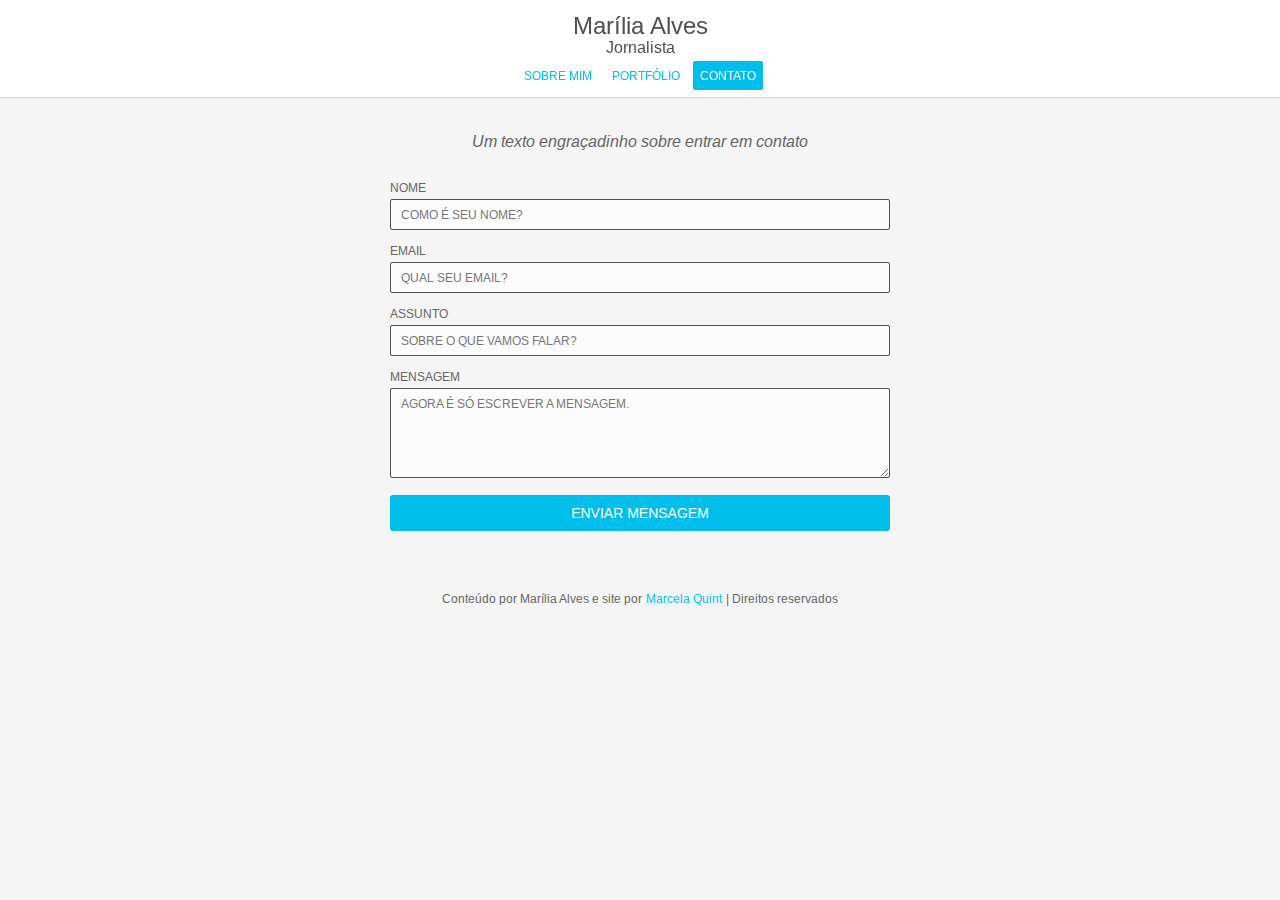
==== contact.html @ 18a03ed5 "Another journalist is trying to conquer the world" ====
<!DOCTYPE html>
<html lang="pt-br">
<head>
	<meta charset="utf-8"/>
	<title>Marília Alves - Jornalista</title>

	<!--[if lte IE 8]> 
	<script src="http://html5shiv.googlecode.com/svn/trunk/html5.js"></script>
	<![endif]-->

	<!-- Metas -->
	<meta name="viewport" content="width=device-width, initial-scale=1, user-scalable=no"/>
	<meta name="description" content="Site da jornalista freelancer Marília Alves, residente em Florianópolis, SC."/>
	<meta name="author" content="Marcela Quint"/>
	<meta name="rating" content="general"/>
	<meta name="revisit-after" content="1 month"/>

	<!-- CSS -->
	<link rel="stylesheet" media="screen" href="css/reset.css"/>
	<link rel="stylesheet" media="screen" href="css/style.css"/>

	<!-- Web Fonts -->
	<link href='http://fonts.googleapis.com/css?family=Arimo:400,700,400italic,700italic' rel='stylesheet' type='text/css'>
	<link href="//netdna.bootstrapcdn.com/font-awesome/4.0.3/css/font-awesome.css" rel="stylesheet">

	<!-- Fav and Devices icons -->
	<!-- Standart Favicon -->
	<link rel="shortcut icon" type="image/png" href="img/deviceIcons/favicon.png"/>
	<!-- For non-Retina iPhone, iPod Touch, and Android 2.1+ devices: -->
	<link rel="apple-touch-icon-precomposed" href="img/deviceIcons/apple-touch-icon-precomposed.png"/>
	<!-- For first- and second-generation iPad: -->
	<link rel="apple-touch-icon-precomposed" sizes="72x72" href="img/deviceIcons/apple-touch-icon-72x72-precomposed.png"/>
	<!-- For iPhone with high-resolution Retina display: -->
	<link rel="apple-touch-icon-precomposed" sizes="114x114" href="img/deviceIcons/apple-touch-icon-114x114-precomposed.png"/>
	<!-- For third-generation iPad with high-resolution Retina display: -->
	<link rel="apple-touch-icon-precomposed" sizes="144x144" href="img/deviceIcons/apple-touch-icon-144x144-precomposed.png"/>

	<!-- Facebook -->
	<meta property="og:site_name" content="Marília Alves - Jornalista"/>
	<meta property="og:url" content="http://lilaalves.com"/>
	<meta property="og:title" content="Jornalismo Freelancer"/>
	<meta property="og:description" content="Site da jornalista freelancer Marília Alves, residente em Florianópolis, SC."/>
	<meta property="og:type" content="website"/>
	<meta property="og:image" content="http://lilaalves.com/img/profile.png"/>

	<!-- Google Analytics -->
	<script type="text/javascript">
		var _gaq = _gaq || [];
		_gaq.push(['_setAccount', 'UA-xxxxxxx']);
		_gaq.push(['_setDomainName', 'aconchegolar.com.br']);
		_gaq.push(['_trackPageview']);

		(function() {
		var ga = document.createElement('script'); ga.type = 'text/javascript'; ga.async = true;
		ga.src = ('https:' == document.location.protocol ? 'https://ssl' : 'http://www') + '.google-analytics.com/ga.js';
		var s = document.getElementsByTagName('script')[0]; s.parentNode.insertBefore(ga, s);
		})();
	</script>
</head>
<body>
	<section class="main">
		<header class="mainHeader">
			<h1>Marília Alves</h1>
			<h2>Jornalista</h2>
			<nav>
				<!-- <a>Blog</a> -->
				<a href="index.html">Sobre mim</a>
				<a href="portfolio.html">Portfólio</a>
				<a class="active">Contato</a>
			</nav>
		</header>
		<div class="wrapper">
			<section class="content contact">
				<h4>Um texto engraçadinho sobre entrar em contato</h4>
				<form action="sendmail.php" method="post">	
					<div class="field text">
						<label for="name">Nome</label>
						<input id="name" class="text placeholder" type="text" placeholder="Como é seu nome?" name="name">
					</div>
					<div class="field text">
						<label for="email">Email</label>
						<input id="email" class="text placeholder" type="text" placeholder="Qual seu email?" name="email">
					</div>
					<div class="field text">
						<label for="subject">Assunto</label>
						<input id="subject" class="text placeholder" type="text" placeholder="Sobre o que vamos falar?" name="subject">
					</div>
					<div class="field message">
						<label for="message">Mensagem</label>
						<textarea id="message" class="placeholder" placeholder="Agora é só escrever a mensagem." name="message"></textarea>
					</div>
					<div class="clearfix button">
					<input class="submit" type="submit" name="submit" onclick="return validate()" value="enviar mensagem">
					</div>
				</form>
			</section><!-- end of .content -->
			<footer>
			<p>Conteúdo por Marília Alves e site por 
			<a target="_blank" href="http://marcelaquint.com/">Marcela Quint</a>
			| Direitos reservados
			</footer>
		</section>
	<div><!-- end of .wrapper -->
	<!-- Scripts -->
	<script type="text/javascript" src="http://bitbucket.org/mckamey/cssuseragent/raw/tip/cssua.min.js"></script>
	<script type="text/javascript" src="https://ajax.googleapis.com/ajax/libs/jquery/2.0.3/jquery.min.js"></script>
</body>
</html>
---- css/style.css ----
/********************************************/
/* General */
/********************************************/
body {
	font-family: 'Arimo', sans-serif;
	font-size: 10px;
	color: rgba(100,100,100, 1);
	background: rgba(245, 245, 245, 1);
	transition: color 0.1s ease-in-out, background 0.3s ease-in-out;
}


.main {
	position: relative;
	min-width: 320px;
}


.wrapper {	
	max-width: 520px;
	margin: 0 auto;
	top: 130px;
	position: relative;
	padding: 0 10px; 	
}

a {
	color: rgba(0,190,235,1);
	padding: 1px;
	border-radius: 2px;
	background: transparent;	
}

a:hover {
	background-color: rgba(0,190,235,1);
	color: rgba(255,255,255,1);
}
/********************************************/
/* mainHeader */
/********************************************/
.mainHeader {
	position: fixed;
	top: 0;
	right: 0;
	left: 0;
	padding: 15px 10px;
	background-color: rgba(255,255,255, 0.95);
	box-shadow: 0px 1px 2px rgba(0,0,0, 0.15);
	min-width: 320px;
	z-index: 10;
	text-align: center;

}

h1 {
	font-size: 2.4em;
	color: rgba(80,80,80, 1);
	font-weight: normal;
}

h2 {
	font-size: 1.6em;
	color: rgba(80,80,80, 1);
	font-weight: normal;
	margin-bottom: 15px;
}

nav a {
	text-transform: uppercase;
	padding: 7px;
	font-size: 1.2em;
	color: rgba(0,190,235,1);
	border-radius: 2px;
	background: transparent;	
	margin-right: 3px;
	transition: color 0.1s ease-in-out, background 0.3s ease-in-out;
}

nav a:last-child {margin-right: 0;}

nav a:hover {
	background-color: rgba(0,190,235,1);
	color: rgba(255,255,255,1);
}

nav a.active {
	background-color: rgba(0,190,235,1);
	color: rgba(255,255,255,1);
}

h3 {
	font-size: 1.8em;
	font-weight: normal;
	margin-bottom: 5px;
	text-align: center;
	line-height: 1.4em;
}

h4 {
	font-size: 1.6em;
	font-weight: normal;
	margin-bottom: 30px;
	font-style: italic;
	text-align: center;
	line-height: 1.4em;
}

/********************************************/
/* content */
/********************************************/
/* about */
.content {margin-bottom: 60px;}

p {
	font-size: 1.4em;
	margin-bottom: 10px;
	line-height: 1.4em;
}

.about img { 
	width: 140px;
	height: 140px;
	margin-bottom: 15px;
	border-radius: 70px;
    display: block;
    margin-left: auto;
    margin-right: auto;
}


.about p:last-child {
	margin-bottom: 0;
}

/* contact */
.contact {text-align: center;}

.field {
	margin-bottom: 15px;
}

label {
	display: block;
	text-align:left;
	text-transform: uppercase;
	font-size: 1.2em;
	margin-bottom: 5px;
	}

input.text,
textarea {
	border: solid 1px rgba(80,80,80, 1);
	padding: 7px 10px;
	font-size: 1em;
	width: 100%;
	border-radius: 2px;
	background: rgba(252,252,252,1);

}

input.text:hover,
textarea:hover {
	background: rgba(255,255,255,1);
	border: solid 1px rgba(50,50,50, 1);
}

input.text:focus,
textarea:focus {
	background: rgba(255,255,255,1);
	border: solid 1px rgba(20,20,20, 1);
	box-shadow: 0 1px 1px rgba(20,20,20, 0.2);
}

input.text.placeholder,
textarea.placeholder {
    color: rgba(50,50,50,1);
    text-transform: uppercase;
 	font-family: 'Arimo', sans-serif;
	font-size: 1.2em;
}

textarea {height: 90px;}

input.submit {
	width: 100%;
    padding: 10px;
    cursor: pointer;
    text-transform: uppercase;
    color: rgba(255,255,255,1);
	background: rgba(0,190,235,1);
	font-size: 1.4em;
	border-radius: 3px;
	border: none;
}

input.submit:hover {
	box-shadow: 0 1px 0 rgba(60,140,185,1);
	border: solid 1px rgba(60,140,185,1);
	padding: 9px;
}

input.submit:active {
	border: solid 1px rgba(60,140,185,1);
	box-shadow: none;
	margin-top: -1px;
	padding: 9px;
}

/* footer */
footer p {
	font-size: 1.2em;
	padding-bottom: 10px;
	text-align: center;
}

/********************************************/
/* Everybody has Media Queries :) */
/********************************************/

/********************************************/
/* .768px (iPad and more) */
/********************************************/
@media (min-width: 768px) {
	
}
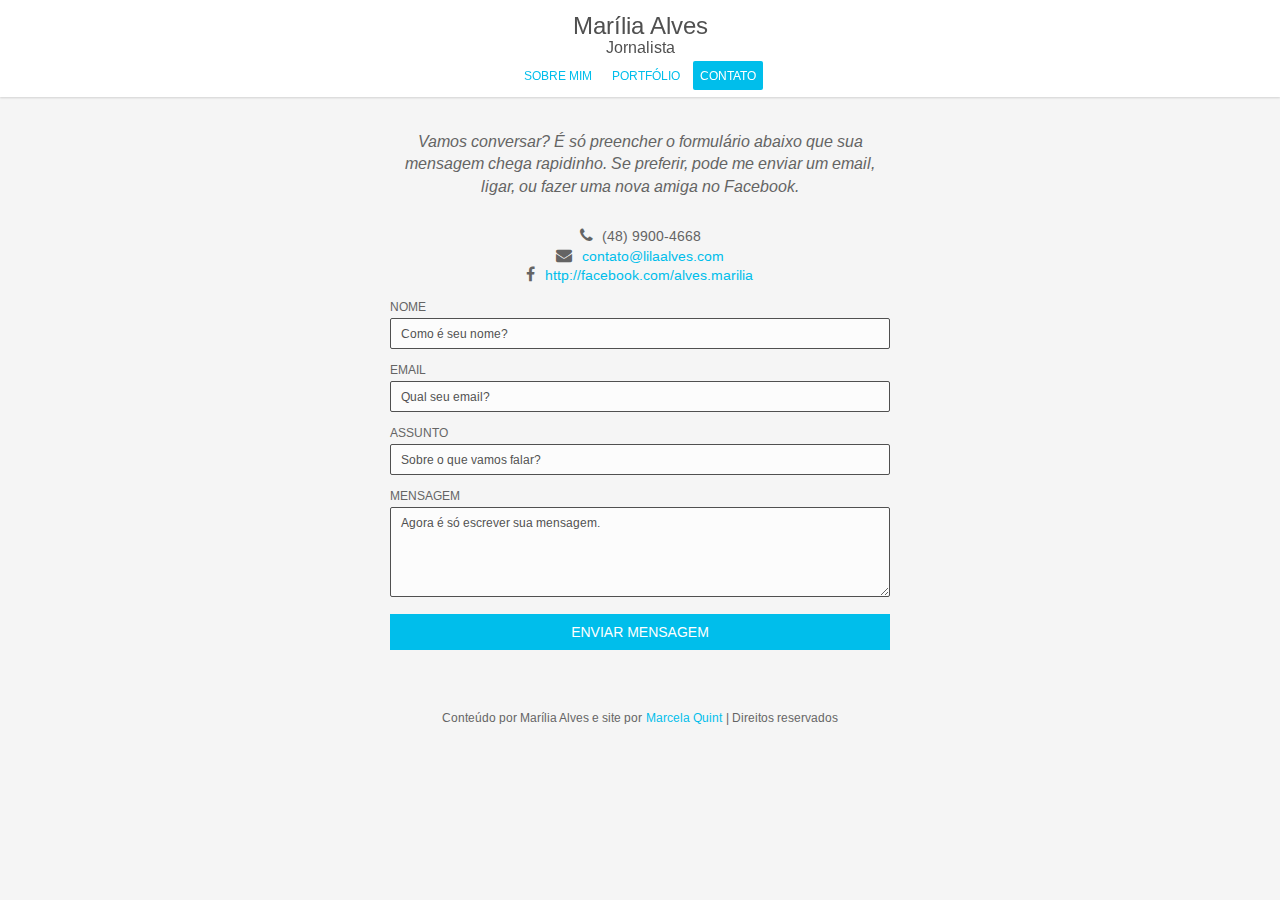
==== commit 75fa355e: "Semantic images and form" ====
--- a/contact.html
+++ b/contact.html
@@ -21,7 +21,7 @@
 
 	<!-- Web Fonts -->
 	<link href='http://fonts.googleapis.com/css?family=Arimo:400,700,400italic,700italic' rel='stylesheet' type='text/css'>
-	<link href="//netdna.bootstrapcdn.com/font-awesome/4.0.3/css/font-awesome.css" rel="stylesheet">
+	<link href="http://netdna.bootstrapcdn.com/font-awesome/4.0.3/css/font-awesome.css" rel="stylesheet">
 
 	<!-- Fav and Devices icons -->
 	<!-- Standart Favicon -->
@@ -38,23 +38,24 @@
 	<!-- Facebook -->
 	<meta property="og:site_name" content="Marília Alves - Jornalista"/>
 	<meta property="og:url" content="http://lilaalves.com"/>
-	<meta property="og:title" content="Jornalismo Freelancer"/>
+	<meta property="og:title" content="Portfólio online de jornalismo"/>
 	<meta property="og:description" content="Site da jornalista freelancer Marília Alves, residente em Florianópolis, SC."/>
 	<meta property="og:type" content="website"/>
 	<meta property="og:image" content="http://lilaalves.com/img/profile.png"/>
 
 	<!-- Google Analytics -->
 	<script type="text/javascript">
-		var _gaq = _gaq || [];
-		_gaq.push(['_setAccount', 'UA-xxxxxxx']);
-		_gaq.push(['_setDomainName', 'aconchegolar.com.br']);
-		_gaq.push(['_trackPageview']);
-
-		(function() {
-		var ga = document.createElement('script'); ga.type = 'text/javascript'; ga.async = true;
-		ga.src = ('https:' == document.location.protocol ? 'https://ssl' : 'http://www') + '.google-analytics.com/ga.js';
-		var s = document.getElementsByTagName('script')[0]; s.parentNode.insertBefore(ga, s);
-		})();
+	
+	  var _gaq = _gaq || [];
+	  _gaq.push(['_setAccount', 'UA-47313820-1']);
+	  _gaq.push(['_trackPageview']);
+	
+	  (function() {
+	    var ga = document.createElement('script'); ga.type = 'text/javascript'; ga.async = true;
+	    ga.src = ('https:' == document.location.protocol ? 'https://ssl' : 'http://www') + '.google-analytics.com/ga.js';
+	    var s = document.getElementsByTagName('script')[0]; s.parentNode.insertBefore(ga, s);
+	  })();
+	
 	</script>
 </head>
 <body>
@@ -71,11 +72,25 @@
 		</header>
 		<div class="wrapper">
 			<section class="content contact">
-				<h4>Um texto engraçadinho sobre entrar em contato</h4>
+				<h4>Vamos conversar? É só preencher o formulário abaixo que sua mensagem chega rapidinho. Se preferir, pode me enviar um email, ligar, ou fazer uma nova amiga no Facebook.</h4>
+				<ul>
+					<li>
+						<i class="fa fa-phone"></i>
+						(48) 9900-4668
+					</li>
+					<li>
+						<i class="fa fa-envelope"></i>
+						<a href="mailto:contato@lilaalves.com">contato@lilaalves.com</a>
+					</li>
+					<li>
+						<i class="fa fa-facebook"></i>
+						<a href="https://www.facebook.com/alves.marilia">http://facebook.com/alves.marilia</a>
+					</li>					
+				</ul>
 				<form action="sendmail.php" method="post">	
 					<div class="field text">
-						<label for="name">Nome</label>
-						<input id="name" class="text placeholder" type="text" placeholder="Como é seu nome?" name="name">
+						<label for="myname">Nome</label>
+						<input id="myname" class="text placeholder" type="text" placeholder="Como é seu nome?" name="myname">
 					</div>
 					<div class="field text">
 						<label for="email">Email</label>
@@ -87,7 +102,7 @@
 					</div>
 					<div class="field message">
 						<label for="message">Mensagem</label>
-						<textarea id="message" class="placeholder" placeholder="Agora é só escrever a mensagem." name="message"></textarea>
+						<textarea id="message" class="placeholder" placeholder="Agora é só escrever sua mensagem." name="message"></textarea>
 					</div>
 					<div class="clearfix button">
 					<input class="submit" type="submit" name="submit" onclick="return validate()" value="enviar mensagem">
@@ -99,8 +114,8 @@
 			<a target="_blank" href="http://marcelaquint.com/">Marcela Quint</a>
 			| Direitos reservados
 			</footer>
-		</section>
-	<div><!-- end of .wrapper -->
+		</div><!-- end of .wrapper -->
+	</section><!-- end of .main -->	
 	<!-- Scripts -->
 	<script type="text/javascript" src="http://bitbucket.org/mckamey/cssuseragent/raw/tip/cssua.min.js"></script>
 	<script type="text/javascript" src="https://ajax.googleapis.com/ajax/libs/jquery/2.0.3/jquery.min.js"></script>
--- a/css/style.css
+++ b/css/style.css
@@ -38,6 +38,10 @@
 /********************************************/
 /* mainHeader */
 /********************************************/
+.feedback .mainHeader {
+	padding-top: 40px;
+}
+
 .mainHeader {
 	position: fixed;
 	top: 0;
@@ -49,7 +53,6 @@
 	min-width: 320px;
 	z-index: 10;
 	text-align: center;
-
 }
 
 h1 {
@@ -108,7 +111,6 @@
 /********************************************/
 /* content */
 /********************************************/
-/* about */
 .content {margin-bottom: 60px;}
 
 p {
@@ -117,6 +119,7 @@
 	line-height: 1.4em;
 }
 
+/* about */
 .about img { 
 	width: 140px;
 	height: 140px;
@@ -135,9 +138,21 @@
 /* contact */
 .contact {text-align: center;}
 
-.field {
-	margin-bottom: 15px;
-}
+.contact li {
+	list-style: none;
+	font-size: 1.4em;
+	line-height: 1.4em;
+}
+
+.contact i {
+	font-size: 16px;
+	padding-right: 5px;
+	}
+
+.contact ul {margin-bottom: 15px;}
+
+/* form */
+.field {margin-bottom: 15px;}
 
 label {
 	display: block;
@@ -146,6 +161,10 @@
 	font-size: 1.2em;
 	margin-bottom: 5px;
 	}
+	
+::-webkit-input-placeholder {color:rgba(80,80,80, 1);}
+::-moz-placeholder {color:rgba(80,80,80, 1);}
+:-ms-input-placeholder {color:rgba(80,80,80, 1);}
 
 input.text,
 textarea {
@@ -155,7 +174,9 @@
 	width: 100%;
 	border-radius: 2px;
 	background: rgba(252,252,252,1);
-
+	font-family: 'Arimo', sans-serif;
+	font-size: 1.2em;
+	color: rgba(30,30,30, 1);
 }
 
 input.text:hover,
@@ -169,14 +190,6 @@
 	background: rgba(255,255,255,1);
 	border: solid 1px rgba(20,20,20, 1);
 	box-shadow: 0 1px 1px rgba(20,20,20, 0.2);
-}
-
-input.text.placeholder,
-textarea.placeholder {
-    color: rgba(50,50,50,1);
-    text-transform: uppercase;
- 	font-family: 'Arimo', sans-serif;
-	font-size: 1.2em;
 }
 
 textarea {height: 90px;}
@@ -191,19 +204,87 @@
 	font-size: 1.4em;
 	border-radius: 3px;
 	border: none;
+    -webkit-appearance: none;
+    -webkit-border-radius:0; 
+    border-radius:0;	
 }
 
 input.submit:hover {
 	box-shadow: 0 1px 0 rgba(60,140,185,1);
-	border: solid 1px rgba(60,140,185,1);
-	padding: 9px;
 }
 
 input.submit:active {
-	border: solid 1px rgba(60,140,185,1);
 	box-shadow: none;
-	margin-top: -1px;
-	padding: 9px;
+	margin-top: 1px;
+	margin-bottom: -1px;
+	box-shadow: 0 -1px 0 rgba(60,140,185,1);	
+}
+
+/* portfolio */
+.portfolio h4 {
+	margin-bottom: 0px;
+	text-transform: uppercase;
+}
+	
+.portfolio .sample {
+	position:relative;
+	margin: 0 auto 15px;
+	width: 220px;
+}
+
+.portfolio .sample a {
+	background: url("../img/lilaalves.jpg");
+	width: 220px;
+	height: 220px;
+	border-radius: 110px;
+    text-indent: -99999px;
+    overflow: hidden;
+    display: block;
+   	border: solid 1px rgba(255,255,255,0);
+}
+
+.portfolio .sample a:hover {
+	border: solid 1px rgba(255,255,255,1);
+	box-shadow: 0 1px 2px rgba(0,0,0,0.3);
+}
+
+.portfolio .social a.internacional {background: url("../img/lilaalves-social-internacional.png") -80px -100px;}
+.portfolio .social a.secti {background: url("../img/lilaalves-social-secti.png") 425px -200px;}
+.portfolio .social a.gabinet {background: url("../img/lilaalves-social-gabinet.png") -290px -990px;}
+.portfolio .assessoriac a.planetario {background: url("../img/lilaalves-assessoria-c-planetario.jpg") -50px 400px;}
+.portfolio .assessoriac a.wcit {background: url("../img/lilaalves-assessoria-c-wcit.jpg") -50px -200px;}
+.portfolio .assessoriai a.planetario {background: url("../img/lilaalves-assessoria-i-planetario.jpg") -200px -100px;}
+.portfolio .text a.flyerNotaLegal {background: url("../img/lilaalves-texto-flyer-notalegal.jpg") -125px -2px;}
+.portfolio .text a.panfletoNotaLegal {background: url("../img/lilaalves-texto-panfleto-notalegal.jpg") -300px -300px;}
+.portfolio .text a.contas {background: url("../img/lilaalves-texto-contas.jpg") 0 0;}
+
+.portfolio .sample span {
+	background: #909090;
+	color: white;
+	padding: 3px;
+	text-transform: uppercase;
+	border-radius: 3px;
+	position: absolute;
+	bottom: 60px;
+	left: -3px;
+	font-size: 1em;
+}
+
+.portfolio .work {margin-bottom: 45px;}
+.portfolio .work:last-child {margin-bottom: 0;}
+
+/* feedback */
+span.feedback {
+	position: fixed;
+	top: 0;
+	padding: 7px;
+	text-align: center;
+	background-color: rgba(0,190,235,1);
+	color: rgba(255,255,255,1);
+	z-index: 100;
+	font-size: 1.2em;
+	width: 100%;
+	
 }
 
 /* footer */
@@ -211,6 +292,7 @@
 	font-size: 1.2em;
 	padding-bottom: 10px;
 	text-align: center;
+	
 }
 
 /********************************************/
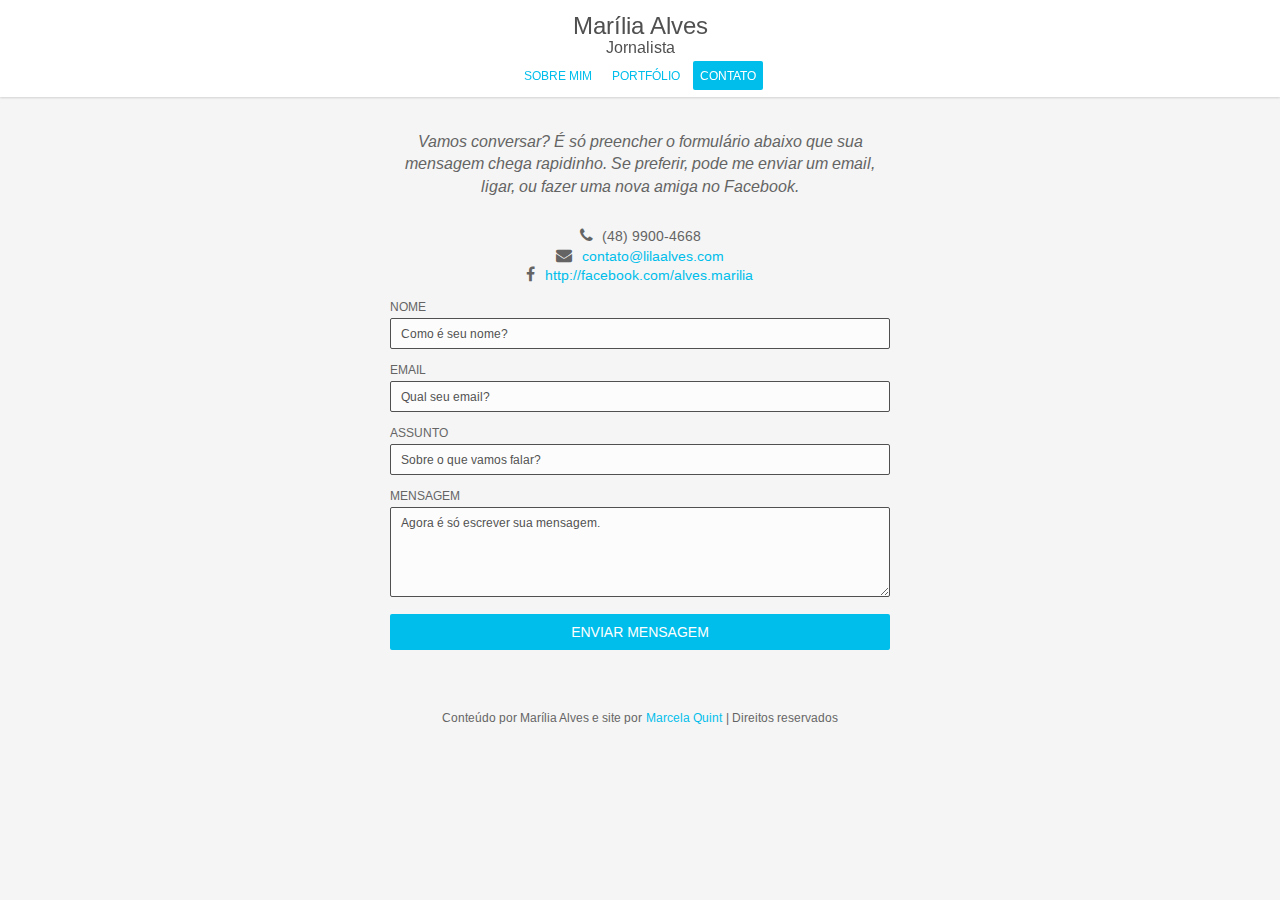
==== commit 7acf953d: "SEO + jobs" ====
--- a/contact.html
+++ b/contact.html
@@ -2,18 +2,26 @@
 <html lang="pt-br">
 <head>
 	<meta charset="utf-8"/>
-	<title>Marília Alves - Jornalista</title>
+	<title>Marilia Alves - Jornalismo e Assessoria</title>
 
 	<!--[if lte IE 8]> 
 	<script src="http://html5shiv.googlecode.com/svn/trunk/html5.js"></script>
 	<![endif]-->
 
-	<!-- Metas -->
-	<meta name="viewport" content="width=device-width, initial-scale=1, user-scalable=no"/>
-	<meta name="description" content="Site da jornalista freelancer Marília Alves, residente em Florianópolis, SC."/>
-	<meta name="author" content="Marcela Quint"/>
-	<meta name="rating" content="general"/>
-	<meta name="revisit-after" content="1 month"/>
+	<!-- Basic SEO -->
+	<meta name="language" content="pt-br" />
+	<meta name="description" content="Portfólio online de Marilia Alves, jornalista e assessora em Florianópolis - SC." />
+	<meta name="keywords" content="jornalismo florianópolis, jornalista florianópolis, jornalismo floripa, assessoria de comunicação floripa, assessoria de comunicação florianópolis, redator freelancer floripa, assessoria floripa, social media floripa, social media freelancer" />
+	<meta name="author" content="Marcela Quint, Marilia Alves" /> 
+	<meta name="classification" content="Internet" /> 
+	<meta name="rating" content="general" /> 
+	<meta name="copyright" content="Marilia Alves" /> 
+	<meta name="doc-rights" content="Public" /> 
+	<meta name="geo.region" content="br"/> 
+	<meta name="geo.placename" content="Country" /> 
+	<meta name="distribution" content="Local" /> 
+	<meta name="revisit-after" content="1 month" />	 
+	<link rel="canonical" href="http://lilaalves.com/" /> 
 
 	<!-- CSS -->
 	<link rel="stylesheet" media="screen" href="css/reset.css"/>
@@ -25,7 +33,7 @@
 
 	<!-- Fav and Devices icons -->
 	<!-- Standart Favicon -->
-	<link rel="shortcut icon" type="image/png" href="img/deviceIcons/favicon.png"/>
+	<link rel="shortcut icon" type="image/png" href="img/favicon.png"/>
 	<!-- For non-Retina iPhone, iPod Touch, and Android 2.1+ devices: -->
 	<link rel="apple-touch-icon-precomposed" href="img/deviceIcons/apple-touch-icon-precomposed.png"/>
 	<!-- For first- and second-generation iPad: -->
@@ -36,10 +44,10 @@
 	<link rel="apple-touch-icon-precomposed" sizes="144x144" href="img/deviceIcons/apple-touch-icon-144x144-precomposed.png"/>
 
 	<!-- Facebook -->
-	<meta property="og:site_name" content="Marília Alves - Jornalista"/>
+	<meta property="og:site_name" content="Marilia Alves - Jornalismo e Assessoria"/>
 	<meta property="og:url" content="http://lilaalves.com"/>
-	<meta property="og:title" content="Portfólio online de jornalismo"/>
-	<meta property="og:description" content="Site da jornalista freelancer Marília Alves, residente em Florianópolis, SC."/>
+	<meta property="og:title" content="Marilia Alves - Jornalismo e Assessoria"/>
+	<meta property="og:description" content="Portfólio online de Marilia Alves, jornalista e assessora em Florianópolis - SC."/>
 	<meta property="og:type" content="website"/>
 	<meta property="og:image" content="http://lilaalves.com/img/profile.png"/>
 
@@ -70,7 +78,7 @@
 				<a class="active">Contato</a>
 			</nav>
 		</header>
-		<div class="wrapper">
+		<div class="wrapper">		
 			<section class="content contact">
 				<h4>Vamos conversar? É só preencher o formulário abaixo que sua mensagem chega rapidinho. Se preferir, pode me enviar um email, ligar, ou fazer uma nova amiga no Facebook.</h4>
 				<ul>
@@ -114,7 +122,7 @@
 			<a target="_blank" href="http://marcelaquint.com/">Marcela Quint</a>
 			| Direitos reservados
 			</footer>
-		</div><!-- end of .wrapper -->
+		</div><!-- end of .wrapper -->			
 	</section><!-- end of .main -->	
 	<!-- Scripts -->
 	<script type="text/javascript" src="http://bitbucket.org/mckamey/cssuseragent/raw/tip/cssua.min.js"></script>
--- a/css/style.css
+++ b/css/style.css
@@ -6,7 +6,6 @@
 	font-size: 10px;
 	color: rgba(100,100,100, 1);
 	background: rgba(245, 245, 245, 1);
-	transition: color 0.1s ease-in-out, background 0.3s ease-in-out;
 }
 
 
@@ -28,7 +27,8 @@
 	color: rgba(0,190,235,1);
 	padding: 1px;
 	border-radius: 2px;
-	background: transparent;	
+	background-color: transparent;	
+	transition: all 0.2s ease-in-out;	
 }
 
 a:hover {
@@ -177,19 +177,21 @@
 	font-family: 'Arimo', sans-serif;
 	font-size: 1.2em;
 	color: rgba(30,30,30, 1);
+	transition: all 0.3s ease-in-out;	
+	
 }
 
 input.text:hover,
 textarea:hover {
 	background: rgba(255,255,255,1);
-	border: solid 1px rgba(50,50,50, 1);
+	border: solid 1px rgba(20,20,20, 1);
 }
 
 input.text:focus,
 textarea:focus {
 	background: rgba(255,255,255,1);
-	border: solid 1px rgba(20,20,20, 1);
-	box-shadow: 0 1px 1px rgba(20,20,20, 0.2);
+	border: solid 1px rgba(0,0,0, 1);
+	box-shadow: 0 1px 2px rgba(20,20,20, 0.3);
 }
 
 textarea {height: 90px;}
@@ -202,15 +204,14 @@
     color: rgba(255,255,255,1);
 	background: rgba(0,190,235,1);
 	font-size: 1.4em;
-	border-radius: 3px;
 	border: none;
     -webkit-appearance: none;
-    -webkit-border-radius:0; 
-    border-radius:0;	
+    -webkit-border-radius:2px; 
+    border-radius:2px;	
 }
 
 input.submit:hover {
-	box-shadow: 0 1px 0 rgba(60,140,185,1);
+	box-shadow: 0 3px 0 rgba(60,140,185,1);
 }
 
 input.submit:active {
@@ -233,42 +234,53 @@
 }
 
 .portfolio .sample a {
-	background: url("../img/lilaalves.jpg");
+	background: rgba(255,255,255,1);
 	width: 220px;
 	height: 220px;
 	border-radius: 110px;
     text-indent: -99999px;
     overflow: hidden;
     display: block;
-   	border: solid 1px rgba(255,255,255,0);
-}
-
-.portfolio .sample a:hover {
-	border: solid 1px rgba(255,255,255,1);
-	box-shadow: 0 1px 2px rgba(0,0,0,0.3);
-}
-
-.portfolio .social a.internacional {background: url("../img/lilaalves-social-internacional.png") -80px -100px;}
+   	border: solid 3px rgba(255,255,255,0);
+}
+
+.portfolio .sample:hover a {
+	border: solid 3px rgba(255,255,255,1);
+	box-shadow: 0 1px 1px rgba(0,0,0,0.2);
+}
+
+.portfolio .social a.internacional {
+	background: url("../img/lilaalves-social-internacional.png") -80px -100px;
+}
+
 .portfolio .social a.secti {background: url("../img/lilaalves-social-secti.png") 425px -200px;}
 .portfolio .social a.gabinet {background: url("../img/lilaalves-social-gabinet.png") -290px -990px;}
 .portfolio .assessoriac a.planetario {background: url("../img/lilaalves-assessoria-c-planetario.jpg") -50px 400px;}
 .portfolio .assessoriac a.wcit {background: url("../img/lilaalves-assessoria-c-wcit.jpg") -50px -200px;}
 .portfolio .assessoriai a.planetario {background: url("../img/lilaalves-assessoria-i-planetario.jpg") -200px -100px;}
+.portfolio .text a.contas {background: url("../img/lilaalves-texto-contas.jpg") 0 0;}
 .portfolio .text a.flyerNotaLegal {background: url("../img/lilaalves-texto-flyer-notalegal.jpg") -125px -2px;}
 .portfolio .text a.panfletoNotaLegal {background: url("../img/lilaalves-texto-panfleto-notalegal.jpg") -300px -300px;}
-.portfolio .text a.contas {background: url("../img/lilaalves-texto-contas.jpg") 0 0;}
+.portfolio .multimedia a.coordenadoriaASCOM {background: url("../img/lilaalves-multimedia.png") -215px -45px;}
+.portfolio .sites a.gpax {background: url("../img/lilaalves-sites-gpax.png") -505px -170px;}
+.portfolio .sites a.aconchego {background: url("../img/lilaalves-sites-aconchego.png") -543px -55px;}
 
 .portfolio .sample span {
 	background: #909090;
 	color: white;
-	padding: 3px;
+	padding: 4px 4px 4px 8px;
 	text-transform: uppercase;
 	border-radius: 3px;
 	position: absolute;
 	bottom: 60px;
 	left: -3px;
-	font-size: 1em;
-}
+	font-size: 0.9em;
+	transition: background-color 0.1s ease-in-out;	
+}
+
+.portfolio .sample:hover span {
+	background: rgba(0,190,235,1);
+	}
 
 .portfolio .work {margin-bottom: 45px;}
 .portfolio .work:last-child {margin-bottom: 0;}
@@ -284,7 +296,6 @@
 	z-index: 100;
 	font-size: 1.2em;
 	width: 100%;
-	
 }
 
 /* footer */
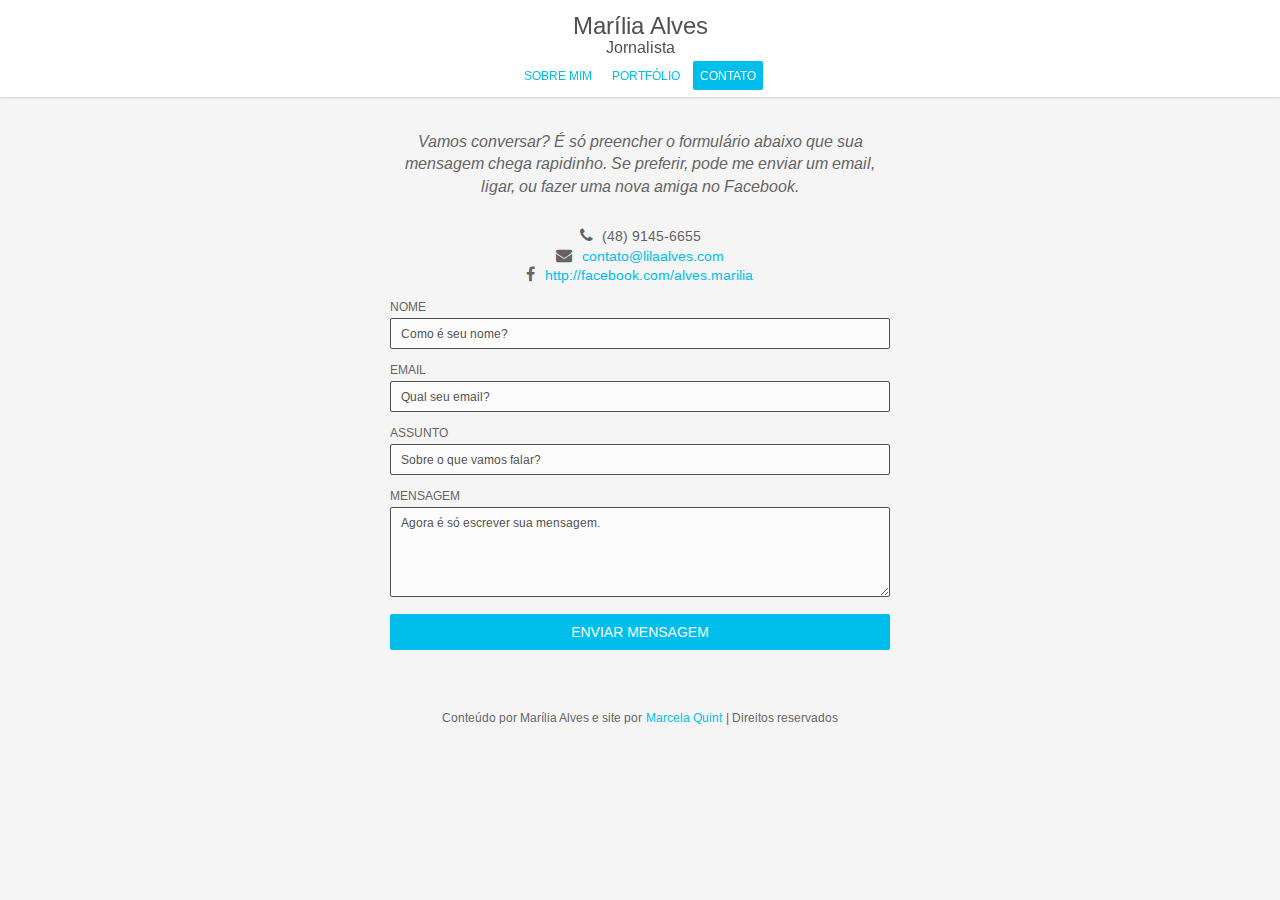
==== commit 6fd3e29e: "Updating new work" ====
--- a/contact.html
+++ b/contact.html
@@ -9,9 +9,10 @@
 	<![endif]-->
 
 	<!-- Basic SEO -->
+	<meta name="viewport" content="width=device-width, initial-scale=1, user-scalable=no"/>	
 	<meta name="language" content="pt-br" />
-	<meta name="description" content="Portfólio online de Marilia Alves, jornalista e assessora em Florianópolis - SC." />
-	<meta name="keywords" content="jornalismo florianópolis, jornalista florianópolis, jornalismo floripa, assessoria de comunicação floripa, assessoria de comunicação florianópolis, redator freelancer floripa, assessoria floripa, social media floripa, social media freelancer" />
+	<meta name="description" content="Portfólio online de Marilia Alves, jornalista freelancer e assessora em Florianópolis - SC." />
+	<meta name="keywords" content="redator freelancer floripa, jornalista freelancer floripa, assessoria de comunicação floripa, jornalista florianópolis, jornalismo floripa, social media floripa, social media freelancer floripa" />
 	<meta name="author" content="Marcela Quint, Marilia Alves" /> 
 	<meta name="classification" content="Internet" /> 
 	<meta name="rating" content="general" /> 
@@ -84,7 +85,7 @@
 				<ul>
 					<li>
 						<i class="fa fa-phone"></i>
-						(48) 9900-4668
+						(48) 9145-6655
 					</li>
 					<li>
 						<i class="fa fa-envelope"></i>
--- a/css/style.css
+++ b/css/style.css
@@ -10,11 +10,86 @@
 
 
 .main {
+	min-width: 320px;
 	position: relative;
+}
+
+a {
+	color: rgba(0,190,235,1);
+	padding: 1px;
+	border-radius: 2px;
+	background-color: transparent;	
+	transition: all 0.2s ease-in-out;	
+}
+
+a:hover {
+	background-color: rgba(0,190,235,1);
+	color: rgba(255,255,255,1);
+}
+/********************************************/
+/* mainHeader */
+/********************************************/
+.feedback .mainHeader {
+	padding-top: 40px;
+}
+
+.mainHeader {
+	position: fixed;
+	top: 0;
+	left: 0;
+	right: 0;
+	padding: 15px 10px;
+	background-color: rgba(255,255,255, 0.95);
+	box-shadow: 0px 1px 2px rgba(0,0,0, 0.15);
+	z-index: 10;
 	min-width: 320px;
 }
 
-
+.mainHeader h1 {
+	font-size: 2.4em;
+	color: rgba(80,80,80, 1);
+	font-weight: normal;
+	text-align: center;	
+}
+
+.mainHeader h2 {
+	font-size: 1.6em;
+	color: rgba(80,80,80, 1);
+	font-weight: normal;
+	margin-bottom: 15px;
+	text-align: center;	
+}
+
+.mainHeader nav {
+	text-align: center;
+}
+
+.mainHeader nav a {
+	text-transform: uppercase;
+	padding: 7px;
+	font-size: 1.2em;
+	color: rgba(0,190,235,1);
+	border-radius: 2px;
+	background: transparent;	
+	margin-right: 3px;
+	transition: color 0.1s ease-in-out, background 0.3s ease-in-out;
+}
+
+.mainHeader nav a:last-child {margin-right: 0;}
+
+.mainHeader nav a:hover {
+	background-color: rgba(0,190,235,1);
+	color: rgba(255,255,255,1);
+}
+
+.mainHeader nav a.active {
+	background-color: rgba(0,190,235,1);
+	color: rgba(255,255,255,1);
+}
+
+/********************************************/
+/* content */
+/********************************************/
 .wrapper {	
 	max-width: 520px;
 	margin: 0 auto;
@@ -23,74 +98,6 @@
 	padding: 0 10px; 	
 }
 
-a {
-	color: rgba(0,190,235,1);
-	padding: 1px;
-	border-radius: 2px;
-	background-color: transparent;	
-	transition: all 0.2s ease-in-out;	
-}
-
-a:hover {
-	background-color: rgba(0,190,235,1);
-	color: rgba(255,255,255,1);
-}
-/********************************************/
-/* mainHeader */
-/********************************************/
-.feedback .mainHeader {
-	padding-top: 40px;
-}
-
-.mainHeader {
-	position: fixed;
-	top: 0;
-	right: 0;
-	left: 0;
-	padding: 15px 10px;
-	background-color: rgba(255,255,255, 0.95);
-	box-shadow: 0px 1px 2px rgba(0,0,0, 0.15);
-	min-width: 320px;
-	z-index: 10;
-	text-align: center;
-}
-
-h1 {
-	font-size: 2.4em;
-	color: rgba(80,80,80, 1);
-	font-weight: normal;
-}
-
-h2 {
-	font-size: 1.6em;
-	color: rgba(80,80,80, 1);
-	font-weight: normal;
-	margin-bottom: 15px;
-}
-
-nav a {
-	text-transform: uppercase;
-	padding: 7px;
-	font-size: 1.2em;
-	color: rgba(0,190,235,1);
-	border-radius: 2px;
-	background: transparent;	
-	margin-right: 3px;
-	transition: color 0.1s ease-in-out, background 0.3s ease-in-out;
-}
-
-nav a:last-child {margin-right: 0;}
-
-nav a:hover {
-	background-color: rgba(0,190,235,1);
-	color: rgba(255,255,255,1);
-}
-
-nav a.active {
-	background-color: rgba(0,190,235,1);
-	color: rgba(255,255,255,1);
-}
-
 h3 {
 	font-size: 1.8em;
 	font-weight: normal;
@@ -108,9 +115,6 @@
 	line-height: 1.4em;
 }
 
-/********************************************/
-/* content */
-/********************************************/
 .content {margin-bottom: 60px;}
 
 p {
@@ -207,7 +211,7 @@
 	border: none;
     -webkit-appearance: none;
     -webkit-border-radius:2px; 
-    border-radius:2px;	
+    border-radius:2px;
 }
 
 input.submit:hover {
@@ -218,7 +222,7 @@
 	box-shadow: none;
 	margin-top: 1px;
 	margin-bottom: -1px;
-	box-shadow: 0 -1px 0 rgba(60,140,185,1);	
+	box-shadow: 0 -1px 0 rgba(60,140,185,1);		
 }
 
 /* portfolio */
@@ -249,10 +253,9 @@
 	box-shadow: 0 1px 1px rgba(0,0,0,0.2);
 }
 
-.portfolio .social a.internacional {
-	background: url("../img/lilaalves-social-internacional.png") -80px -100px;
-}
-
+.portfolio .social a.innbativel {background: url("../img/lilaalves-social-innbativel.png") -810px -850px;}
+.portfolio .social a.aerochimps {background: url("../img/lilaalves-social-aerochimps.png") -810px -965px;}
+.portfolio .social a.internacional {background: url("../img/lilaalves-social-internacional.png") -80px -100px;}
 .portfolio .social a.secti {background: url("../img/lilaalves-social-secti.png") 425px -200px;}
 .portfolio .social a.gabinet {background: url("../img/lilaalves-social-gabinet.png") -290px -990px;}
 .portfolio .assessoriac a.planetario {background: url("../img/lilaalves-assessoria-c-planetario.jpg") -50px 400px;}
@@ -262,6 +265,7 @@
 .portfolio .text a.flyerNotaLegal {background: url("../img/lilaalves-texto-flyer-notalegal.jpg") -125px -2px;}
 .portfolio .text a.panfletoNotaLegal {background: url("../img/lilaalves-texto-panfleto-notalegal.jpg") -300px -300px;}
 .portfolio .multimedia a.coordenadoriaASCOM {background: url("../img/lilaalves-multimedia.png") -215px -45px;}
+.portfolio .sites a.aerochimps {background: url("../img/lilaalves-sites-aerochimps.png") -1095px -990px;}
 .portfolio .sites a.gpax {background: url("../img/lilaalves-sites-gpax.png") -505px -170px;}
 .portfolio .sites a.aconchego {background: url("../img/lilaalves-sites-aconchego.png") -543px -55px;}
 
